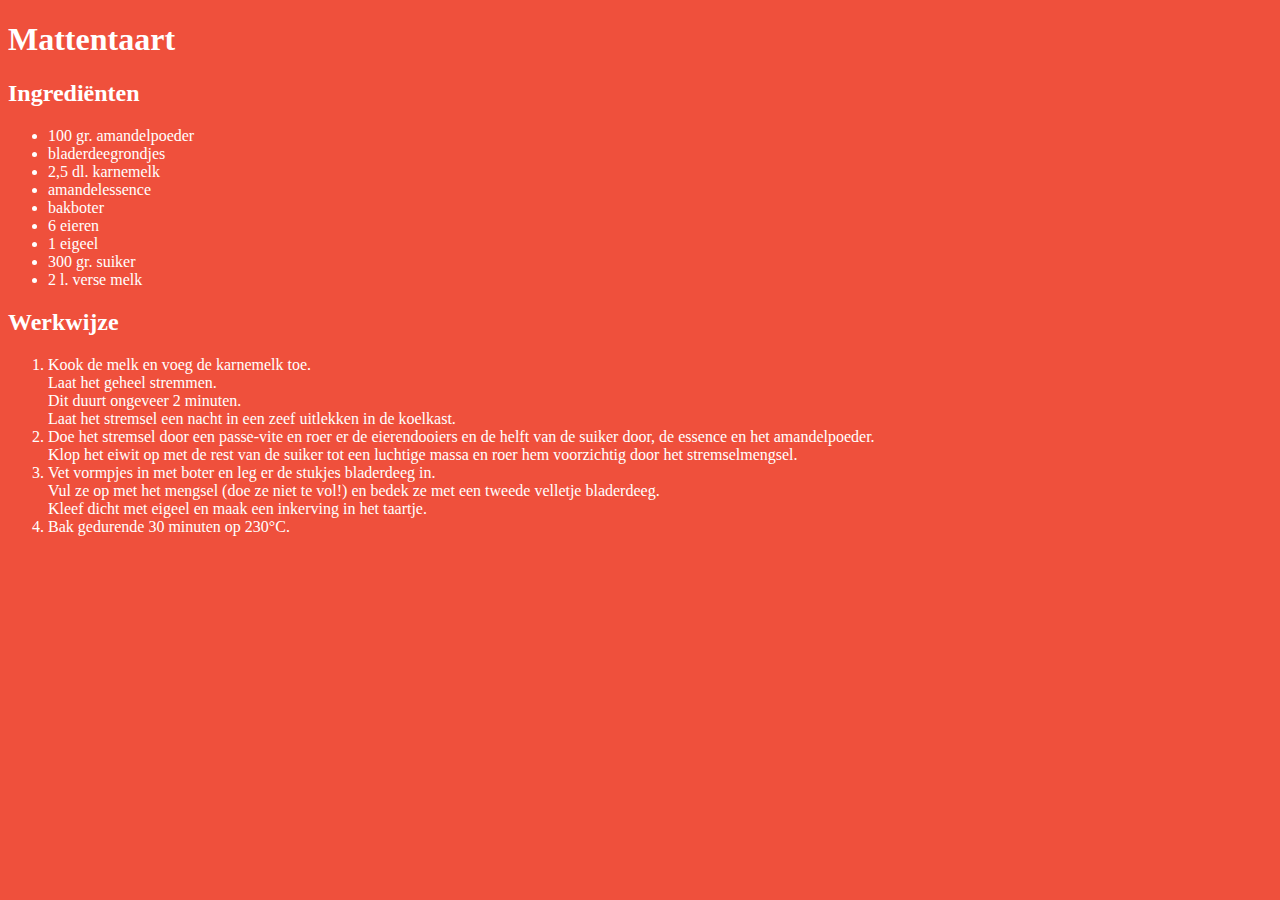
==== mattentaart.html @ e250d268 "met mattentaart" ====
<!DOCTYPE html>
<html>
<head>
<meta charset="UTF-8">
<title>Mattentaart</title>
<link rel="stylesheet" href="default.css">
</head>
<body>
<h1>Mattentaart</h1>
<h2>Ingrediënten</h2>
<ul>
<li>100 gr. amandelpoeder</li>
<li>bladerdeegrondjes</li>
<li>2,5 dl. karnemelk</li>
<li>amandelessence</li>
<li>bakboter</li>
<li>6 eieren</li>
<li>1 eigeel</li>
<li>300 gr. suiker</li>
<li>2 l. verse melk</li>
</ul>
<h2>Werkwijze</h2>
<ol>
<li>Kook de melk en voeg de karnemelk toe.<br>
Laat het geheel stremmen.<br>
Dit duurt ongeveer 2 minuten.<br>
Laat het stremsel een nacht in een zeef uitlekken in de koelkast.</li>
<li>Doe het stremsel door een passe-vite en roer er de eierendooiers en de helft van de suiker door, de essence en het amandelpoeder.<br>
Klop het eiwit op met de rest van de suiker tot een luchtige massa en roer hem voorzichtig door het stremselmengsel.</li>
<li>
Vet vormpjes in met boter en leg er de stukjes bladerdeeg in.<br>
Vul ze op met het mengsel (doe ze niet te vol!) en bedek ze met een tweede velletje bladerdeeg.<br>
Kleef dicht met eigeel en maak een inkerving in het taartje.</li>
<li>Bak gedurende 30 minuten op 230°C.</li>
</ol>
</body>
</html>
---- default.css ----
body {
	font-family: verdana;
	background-color: #EF503C;
	color: white;
}
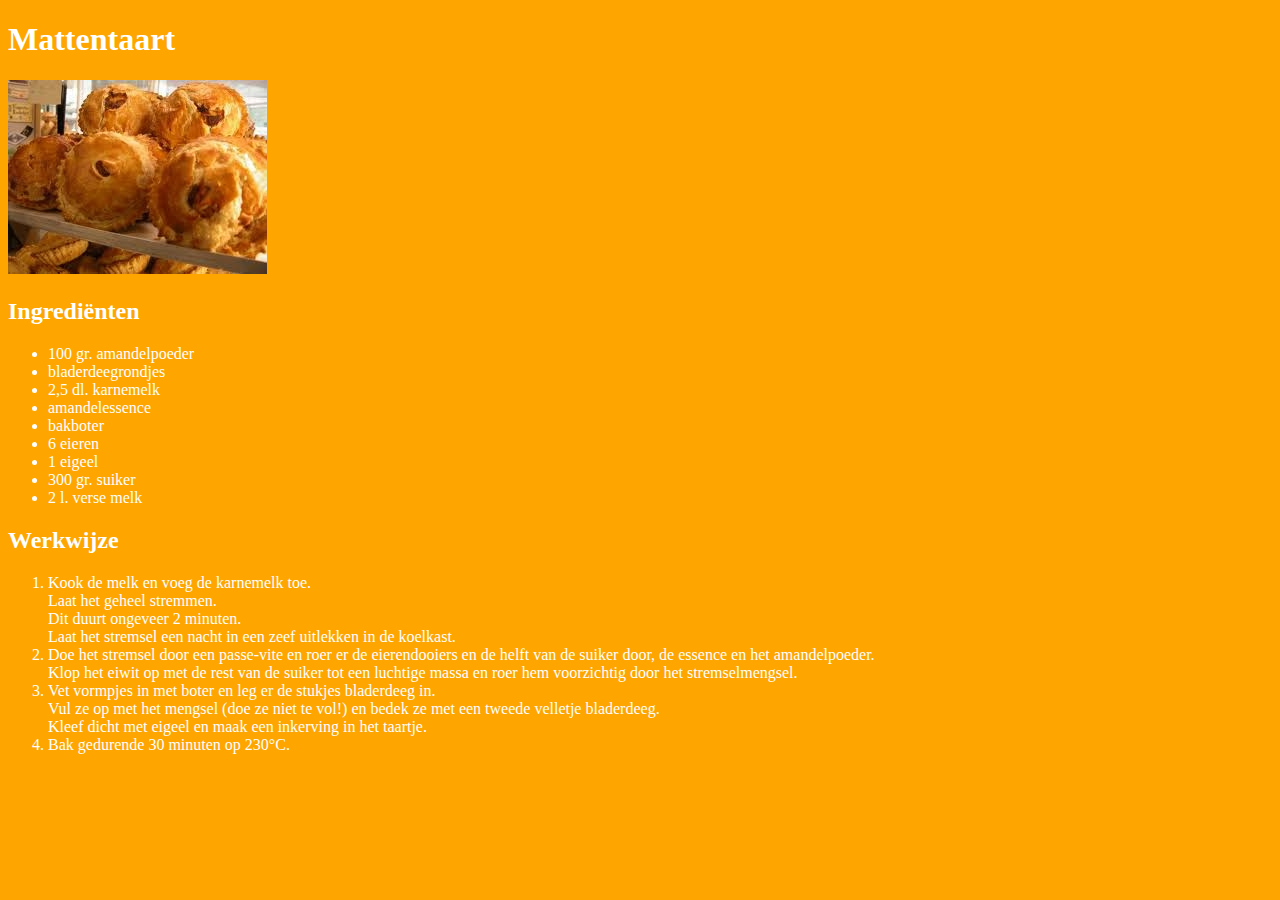
==== commit fcf9ee03: "mattentaart.jpg verwijzing" ====
--- a/mattentaart.html
+++ b/mattentaart.html
@@ -7,6 +7,7 @@
 </head>
 <body>
 <h1>Mattentaart</h1>
+<img src="images/mattentaart.jpg" alt="mattentaart">
 <h2>Ingrediënten</h2>
 <ul>
 <li>100 gr. amandelpoeder</li>
--- a/default.css
+++ b/default.css
@@ -1,5 +1,5 @@
 body {
 	font-family: verdana;
-	background-color: #EF503C;
+	background-color: Orange;
 	color: white;
-}+}
